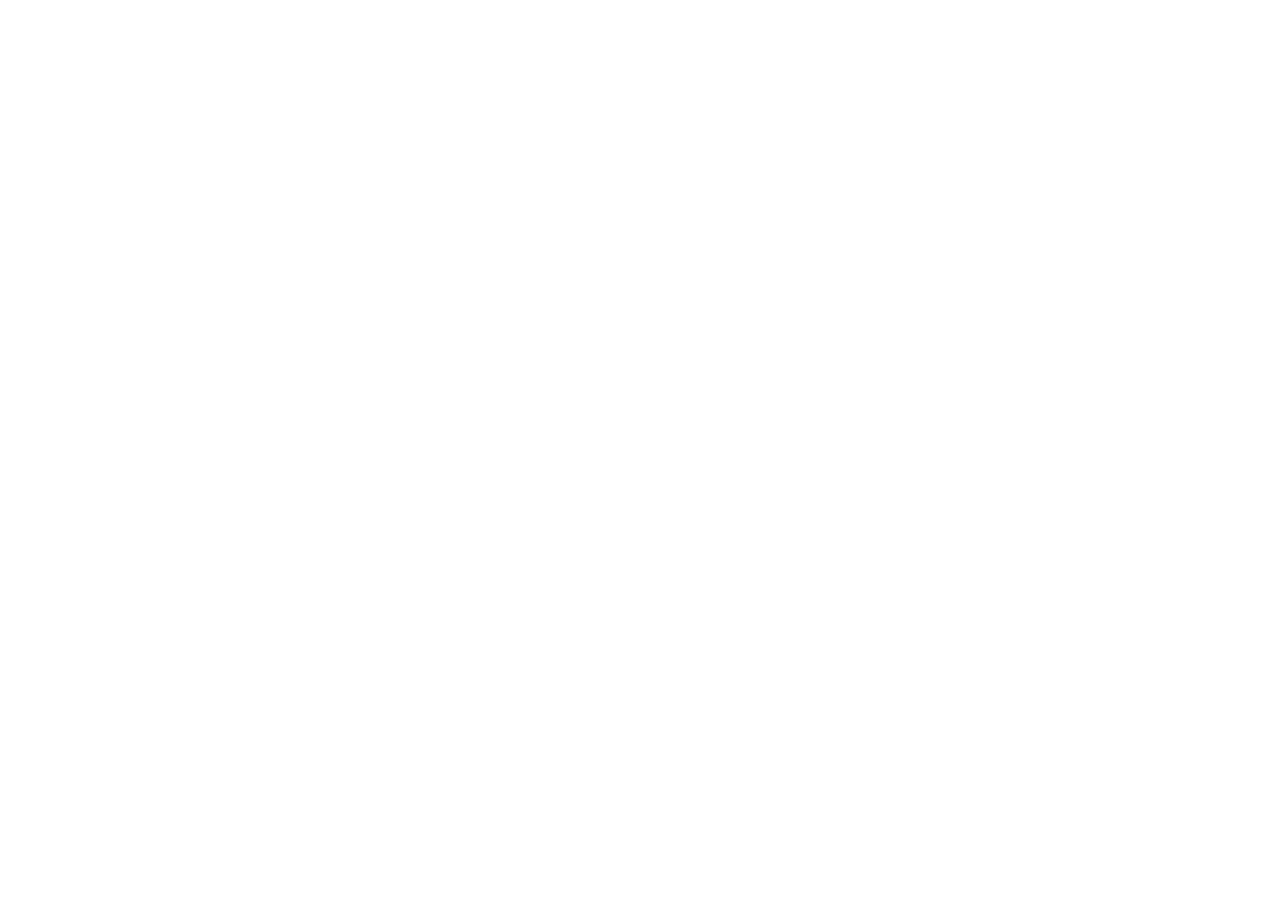
==== assignment_03/index.html @ f1838abc "fixed link" ====
<!DOCTYPE html>
<html lang="en">

<head>
    <meta charset="utf-8" />
    <meta http-equiv="x-ua-compatible" content="ie=edge" />
    <meta name="viewport" content="width=device-width, initial-scale=1" />

    <title>Color Picker</title>


    <link rel="stylesheet" href="css/main.css" />
    <link rel="stylesheet" href="css/pure-min.css"/>
    <link rel="icon" href="images/favicon.png" />
</head>

<body>
    
    <script src="js/jquery-3.4.1.min.js"></script>
    
    <script>
        $(function () {

            $('body').append('<h1>Lesson 10</h1>');
            $('body').append('<h3>Ordered Striped Table with colors!</h3>');
            // https://stackoverflow.com/questions/979256/sorting-an-array-of-javascript-objects-by-property/979325#979325
            var sort_by = function (field, reverse, primer) {

                var key = primer ?
                    function (x) { return primer(x[field]) } :
                    function (x) { return x[field] };

                reverse = !reverse ? 1 : -1;

                return function (a, b) {
                    return a = key(a), b = key(b), reverse * ((a > b) - (b > a));
                }
            }


            /**
             * theads [array] : array of string col heads
             * trows [json] : json array of data
             */
            function buildTable(theads, trows) {
                $('body').append('<div id="t1"></div>');
                
                
                var table = '<table class="pure-table pure-table-bordered" id="tcolor">';
                for (var i = 0; i < theads.length; i++) {
                    table += '<th>' + theads[i] + '</th>';
                }
                for (var i = 0; i < trows.length; i++) {
                    table += '<tr>';
                    for (var key in trows[i]) {
                        if (trows[i].hasOwnProperty(key)) {
                            table += '<td>' + trows[i][key] + '</td>';
                        }
                    }
                    // Adding new column here and grabbing color from json
                    table += '<td style="background:'+trows[i]['html']+'"></td>';
                    table += '</tr>';
                }
                table += '</table>';
                $('#t1').append(table);

                $( "#tcolor > tbody > tr:odd" ).css( "background-color", "#c0c0c0" );

            }

            $.get("167.99.158.119/assignment_03/colors.json")
                .done(function (data) {
                    data.sort(function(a,b){
                        if(a.name < b.name){
                            return -1;
                        }
                        if(b.name < a.name){
                            return 1;
                        }
                        return 0;
                    });
                    // Added extra column header ("example") for our colored column
                    buildTable(['html', 'name', 'rgb', 'example'], data);
                });
        });
    </script>
</body>

</html>
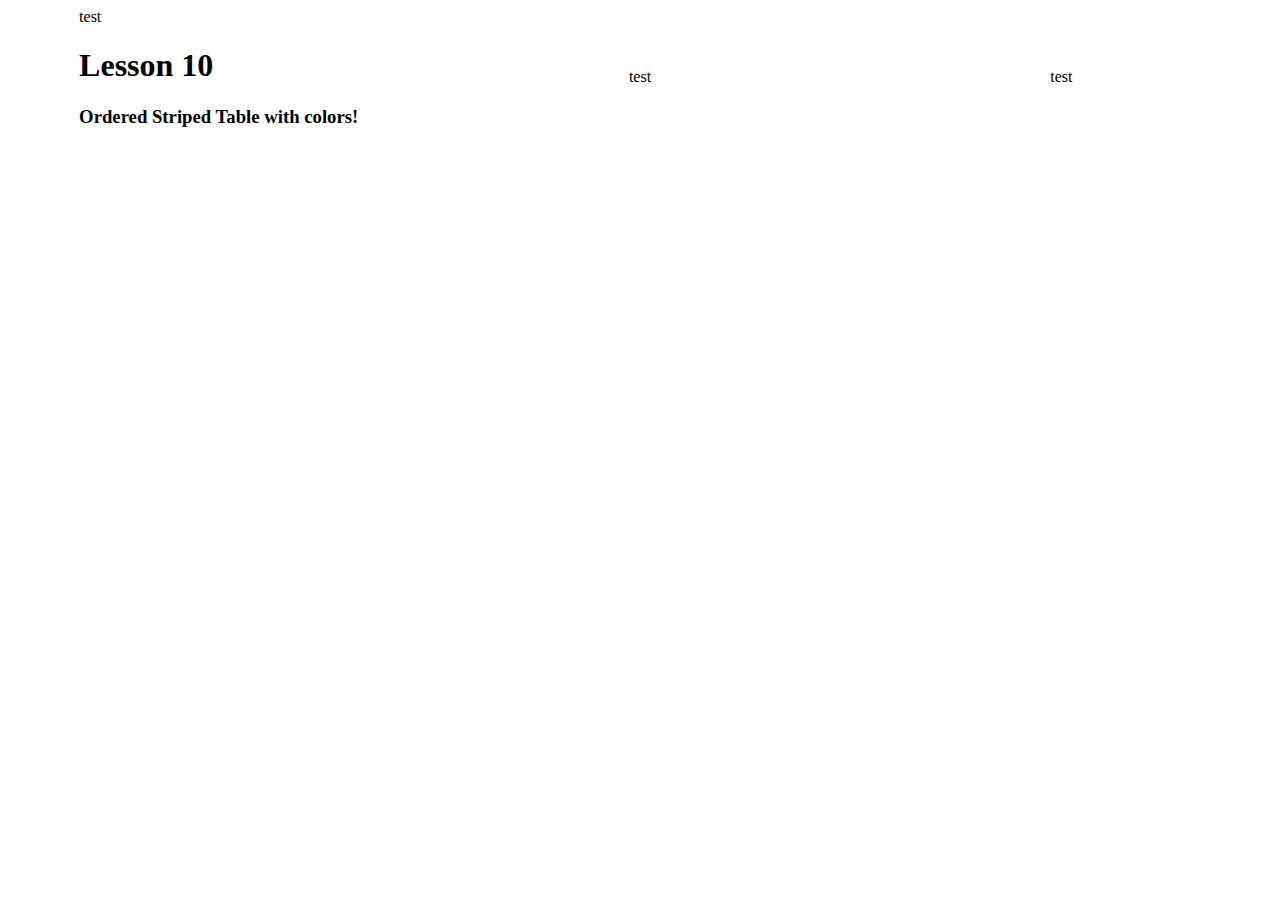
==== commit f28061bf: "Trying grids" ====
--- a/assignment_03/index.html
+++ b/assignment_03/index.html
@@ -10,81 +10,220 @@
 
 
     <link rel="stylesheet" href="css/main.css" />
-    <link rel="stylesheet" href="css/pure-min.css"/>
+    <link rel="stylesheet" href="css/pure-min.css" />
+    <link rel="stylesheet" href="css/grid.css" />
     <link rel="icon" href="images/favicon.png" />
 </head>
 
 <body>
-    
+
     <script src="js/jquery-3.4.1.min.js"></script>
-    
-    <script>
-        $(function () {
-
-            $('body').append('<h1>Lesson 10</h1>');
-            $('body').append('<h3>Ordered Striped Table with colors!</h3>');
-            // https://stackoverflow.com/questions/979256/sorting-an-array-of-javascript-objects-by-property/979325#979325
-            var sort_by = function (field, reverse, primer) {
-
-                var key = primer ?
-                    function (x) { return primer(x[field]) } :
-                    function (x) { return x[field] };
-
-                reverse = !reverse ? 1 : -1;
-
-                return function (a, b) {
-                    return a = key(a), b = key(b), reverse * ((a > b) - (b > a));
-                }
-            }
-
-
-            /**
-             * theads [array] : array of string col heads
-             * trows [json] : json array of data
-             */
-            function buildTable(theads, trows) {
-                $('body').append('<div id="t1"></div>');
-                
-                
-                var table = '<table class="pure-table pure-table-bordered" id="tcolor">';
-                for (var i = 0; i < theads.length; i++) {
-                    table += '<th>' + theads[i] + '</th>';
-                }
-                for (var i = 0; i < trows.length; i++) {
-                    table += '<tr>';
-                    for (var key in trows[i]) {
-                        if (trows[i].hasOwnProperty(key)) {
-                            table += '<td>' + trows[i][key] + '</td>';
-                        }
-                    }
-                    // Adding new column here and grabbing color from json
-                    table += '<td style="background:'+trows[i]['html']+'"></td>';
-                    table += '</tr>';
-                }
-                table += '</table>';
-                $('#t1').append(table);
-
-                $( "#tcolor > tbody > tr:odd" ).css( "background-color", "#c0c0c0" );
-
-            }
-
-            $.get("167.99.158.119/assignment_03/colors.json")
-                .done(function (data) {
-                    data.sort(function(a,b){
-                        if(a.name < b.name){
-                            return -1;
-                        }
-                        if(b.name < a.name){
-                            return 1;
-                        }
-                        return 0;
-                    });
-                    // Added extra column header ("example") for our colored column
-                    buildTable(['html', 'name', 'rgb', 'example'], data);
+
+    <div class="container">
+        <div class="item item1"> test
+                <h1>Lesson 10</h1>
+                <h3>Ordered Striped Table with colors!</h3>
+            <script>
+                $(function () {
+                    // https://stackoverflow.com/questions/979256/sorting-an-array-of-javascript-objects-by-property/979325#979325
+                    $('div class="item item1').append("test");
+                    var sort_by = function (field, reverse, primer) {
+
+                        var key = primer ?
+                            function (x) { return primer(x[field]) } :
+                            function (x) { return x[field] };
+
+                        reverse = !reverse ? 1 : -1;
+
+                        return function (a, b) {
+                            return a = key(a), b = key(b), reverse * ((a > b) - (b > a));
+                        }
+                    }
+
+
+                    /**
+                     * theads [array] : array of string col heads
+                     * trows [json] : json array of data
+                     */
+                    function buildTable(theads, trows) {
+                        $('#item item1').append('<div id="t1"></div>');
+
+
+                        var table = '<table class="pure-table pure-table-bordered" id="tcolor">';
+                        for (var i = 0; i < theads.length; i++) {
+                            table += '<th>' + theads[i] + '</th>';
+                        }
+                        for (var i = 0; i < trows.length; i++) {
+                            table += '<tr>';
+                            for (var key in trows[i]) {
+                                if (trows[i].hasOwnProperty(key)) {
+                                    table += '<td>' + trows[i][key] + '</td>';
+                                }
+                            }
+                            // Adding new column here and grabbing color from json
+                            table += '<td style="background:' + trows[i]['html'] + '"></td>';
+                            table += '</tr>';
+                        }
+                        table += '</table>';
+                        $('#t1').append(table);
+
+                        $("#tcolor > tbody > tr:odd").css("background-color", "#c0c0c0");
+                    }
+
+                    $.get("http://167.99.158.119/assignment_03/colors.json")
+                        .done(function (data) {
+                            data.sort(function (a, b) {
+                                if (a.rgb[1] < b.rgb[1]) {
+                                    return -1;
+                                }
+                                if (b.rgb[1] < a.rgb[1]) {
+                                    return 1;
+                                }
+                                return 0;
+                            });
+                            // Added extra column header ("example") for our colored column
+                            buildTable(['html', 'name', 'rgb', 'example'], data);
+                        });
                 });
-        });
-    </script>
+            </script>
+        </div>
+        <div class="item item2"> test
+            <script>
+                $(function () {
+
+                    $('#item item2').append('<h1>Lesson 10</h1>');
+                    $('#item item2').append('<h3>Ordered Striped Table with colors!</h3>');
+                    // https://stackoverflow.com/questions/979256/sorting-an-array-of-javascript-objects-by-property/979325#979325
+                    var sort_by = function (field, reverse, primer) {
+
+                        var key = primer ?
+                            function (x) { return primer(x[field]) } :
+                            function (x) { return x[field] };
+
+                        reverse = !reverse ? 1 : -1;
+
+                        return function (a, b) {
+                            return a = key(a), b = key(b), reverse * ((a > b) - (b > a));
+                        }
+                    }
+
+
+                    /**
+                     * theads [array] : array of string col heads
+                     * trows [json] : json array of data
+                     */
+                    function buildTable(theads, trows) {
+                        $('#item item2').append('<div id="t2"></div>');
+
+
+                        var table = '<table class="pure-table pure-table-bordered" id="tcolor">';
+                        for (var i = 0; i < theads.length; i++) {
+                            table += '<th>' + theads[i] + '</th>';
+                        }
+                        for (var i = 0; i < trows.length; i++) {
+                            table += '<tr>';
+                            for (var key in trows[i]) {
+                                if (trows[i].hasOwnProperty(key)) {
+                                    table += '<td>' + trows[i][key] + '</td>';
+                                }
+                            }
+                            // Adding new column here and grabbing color from json
+                            table += '<td style="background:' + trows[i]['html'] + '"></td>';
+                            table += '</tr>';
+                        }
+                        table += '</table>';
+                        $('#t2').append(table);
+
+                        $("#tcolor > tbody > tr:odd").css("background-color", "#c0c0c0");
+                    }
+
+                    $.get("http://167.99.158.119/assignment_03/colors.json")
+                        .done(function (data) {
+                            data.sort(function (a, b) {
+                                if (a.rgb[0] < b.rgb[0]) {
+                                    return -1;
+                                }
+                                if (b.rgb[0] < a.rgb[0]) {
+                                    return 1;
+                                }
+                                return 0;
+                            });
+                            // Added extra column header ("example") for our colored column
+                            buildTable(['html', 'name', 'rgb', 'example'], data);
+                        });
+                });
+            </script>
+        </div>
+        <div class="item item3"> test
+            <script>
+                $(function () {
+
+                    $('#item item3').append('<h1>Lesson 10</h1>');
+                    $('#item item3').append('<h3>Ordered Striped Table with colors!</h3>');
+                    // https://stackoverflow.com/questions/979256/sorting-an-array-of-javascript-objects-by-property/979325#979325
+                    var sort_by = function (field, reverse, primer) {
+
+                        var key = primer ?
+                            function (x) { return primer(x[field]) } :
+                            function (x) { return x[field] };
+
+                        reverse = !reverse ? 1 : -1;
+
+                        return function (a, b) {
+                            return a = key(a), b = key(b), reverse * ((a > b) - (b > a));
+                        }
+                    }
+
+
+                    /**
+                     * theads [array] : array of string col heads
+                     * trows [json] : json array of data
+                     */
+                    function buildTable(theads, trows) {
+                        $('#item item3').append('<div id="t3"></div>');
+
+
+                        var table = '<table class="pure-table pure-table-bordered" id="tcolor">';
+                        for (var i = 0; i < theads.length; i++) {
+                            table += '<th>' + theads[i] + '</th>';
+                        }
+                        for (var i = 0; i < trows.length; i++) {
+                            table += '<tr>';
+                            for (var key in trows[i]) {
+                                if (trows[i].hasOwnProperty(key)) {
+                                    table += '<td>' + trows[i][key] + '</td>';
+                                }
+                            }
+                            // Adding new column here and grabbing color from json
+                            table += '<td style="background:' + trows[i]['html'] + '"></td>';
+                            table += '</tr>';
+                        }
+                        table += '</table>';
+                        $('#t3').append(table);
+
+                        $("#tcolor > tbody > tr:odd").css("background-color", "#c0c0c0");
+                    }
+
+                    $.get("http://167.99.158.119/assignment_03/colors.json")
+                        .done(function (data) {
+                            data.sort(function (a, b) {
+                                if (a.rgb[2] < b.rgb[2]) {
+                                    return -1;
+                                }
+                                if (b.rgb[2] < a.rgb[2]) {
+                                    return 1;
+                                }
+                                return 0;
+                            });
+                            // Added extra column header ("example") for our colored column
+                            buildTable(['html', 'name', 'rgb', 'example'], data);
+                        });
+                });
+            </script>
+        </div>
+    </div>
+
+
 </body>
 
-</html>
-
+</html>--- a/assignment_03/css/grid.css
+++ b/assignment_03/css/grid.css
@@ -0,0 +1,6 @@
+.container{
+    display : grid;
+    grid-template-columns: 1fr 1fr 1fr;
+    justify-items: center;
+    align-items: center;
+}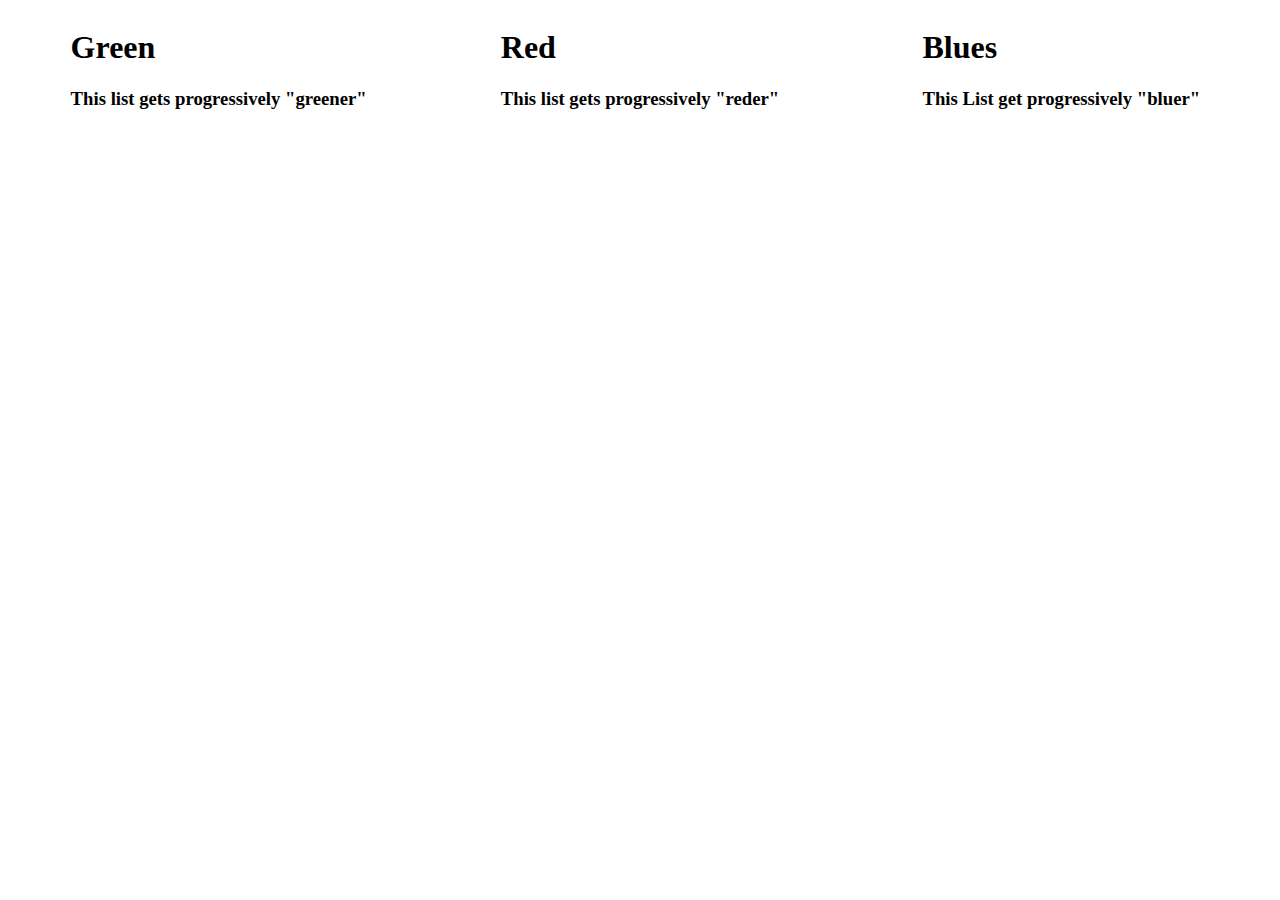
==== commit 7a8a3ac5: "add favicon" ====
--- a/assignment_03/index.html
+++ b/assignment_03/index.html
@@ -6,27 +6,33 @@
     <meta http-equiv="x-ua-compatible" content="ie=edge" />
     <meta name="viewport" content="width=device-width, initial-scale=1" />
 
-    <title>Color Picker</title>
+    <title>RGB Sort</title>
 
 
     <link rel="stylesheet" href="css/main.css" />
     <link rel="stylesheet" href="css/pure-min.css" />
+    <!-- added grid css to my header -->
     <link rel="stylesheet" href="css/grid.css" />
-    <link rel="icon" href="images/favicon.png" />
+    <link rel="icon" href="images/icons8-checkmark-64.png" />
 </head>
 
 <body>
 
     <script src="js/jquery-3.4.1.min.js"></script>
 
+    <!-- added container for the entire page, broken up by columns-->
     <div class="container">
-        <div class="item item1"> test
-                <h1>Lesson 10</h1>
-                <h3>Ordered Striped Table with colors!</h3>
+        <!-- each list is the original grid, however they are sorted by rgb value so that they grow in one value-->
+        <div class="item item1">
+                <h1>Green</h1>
+                <h3>This list gets progressively "greener"</h3>
             <script>
                 $(function () {
                     // https://stackoverflow.com/questions/979256/sorting-an-array-of-javascript-objects-by-property/979325#979325
-                    $('div class="item item1').append("test");
+                    // while testing how the grid works, I included this, however for some reason
+                    // whenever i call append later, this, instead of inserting test, makes the .container
+                    // line up in the column defined earlier. I honestly have no idea why
+                    $('.item item1').append("test");
                     var sort_by = function (field, reverse, primer) {
 
                         var key = primer ?
@@ -46,7 +52,10 @@
                      * trows [json] : json array of data
                      */
                     function buildTable(theads, trows) {
-                        $('#item item1').append('<div id="t1"></div>');
+                        // when i attempted to append to the item item1 it did not appear, however
+                        // appending it to container seems to replace "test" from the previous
+                        // for an unknown reason
+                        $('.container').append('<div id="t1"></div>');
 
 
                         var table = '<table class="pure-table pure-table-bordered" id="tcolor">';
@@ -77,6 +86,73 @@
                                     return -1;
                                 }
                                 if (b.rgb[1] < a.rgb[1]) {
+                                    return 1;
+                                }
+                                return 0;
+                            });
+                            // Added extra column header ("example") for our colored column
+                            buildTable(['html','name', 'rgb', 'example'], data);
+                        });
+                });
+            </script>
+        </div>
+        <div class="item item2">
+                <h1>Red</h1>
+                <h3>This list gets progressively "reder"</h3>
+            <script>
+                $(function () {
+                    $('.item item2').append("test");
+                    // https://stackoverflow.com/questions/979256/sorting-an-array-of-javascript-objects-by-property/979325#979325
+                    var sort_by = function (field, reverse, primer) {
+
+                        var key = primer ?
+                            function (x) { return primer(x[field]) } :
+                            function (x) { return x[field] };
+
+                        reverse = !reverse ? 1 : -1;
+
+                        return function (a, b) {
+                            return a = key(a), b = key(b), reverse * ((a > b) - (b > a));
+                        }
+                    }
+
+
+                    /**
+                     * theads [array] : array of string col heads
+                     * trows [json] : json array of data
+                     */
+                    function buildTable(theads, trows) {
+                        $('.container').append('<div id="t2"></div>');
+
+
+                        var table = '<table class="pure-table pure-table-bordered" id="tcolor">';
+                        for (var i = 0; i < theads.length; i++) {
+                            table += '<th>' + theads[i] + '</th>';
+                        }
+                        for (var i = 0; i < trows.length; i++) {
+                            table += '<tr>';
+                            for (var key in trows[i]) {
+                                if (trows[i].hasOwnProperty(key)) {
+                                    table += '<td>' + trows[i][key] + '</td>';
+                                }
+                            }
+                            // Adding new column here and grabbing color from json
+                            table += '<td style="background:' + trows[i]['html'] + '"></td>';
+                            table += '</tr>';
+                        }
+                        table += '</table>';
+                        $('#t2').append(table);
+
+                        $("#tcolor > tbody > tr:odd").css("background-color", "#c0c0c0");
+                    }
+
+                    $.get("http://167.99.158.119/assignment_03/colors.json")
+                        .done(function (data) {
+                            data.sort(function (a, b) {
+                                if (a.rgb[0] < b.rgb[0]) {
+                                    return -1;
+                                }
+                                if (b.rgb[0] < a.rgb[0]) {
                                     return 1;
                                 }
                                 return 0;
@@ -87,12 +163,12 @@
                 });
             </script>
         </div>
-        <div class="item item2"> test
+        <div class="item item3">
+                <h1>Blues</h1>
+                <h3>This List get progressively "bluer"</h3>
             <script>
                 $(function () {
-
-                    $('#item item2').append('<h1>Lesson 10</h1>');
-                    $('#item item2').append('<h3>Ordered Striped Table with colors!</h3>');
+                    $('.item item3').append("test");
                     // https://stackoverflow.com/questions/979256/sorting-an-array-of-javascript-objects-by-property/979325#979325
                     var sort_by = function (field, reverse, primer) {
 
@@ -113,74 +189,7 @@
                      * trows [json] : json array of data
                      */
                     function buildTable(theads, trows) {
-                        $('#item item2').append('<div id="t2"></div>');
-
-
-                        var table = '<table class="pure-table pure-table-bordered" id="tcolor">';
-                        for (var i = 0; i < theads.length; i++) {
-                            table += '<th>' + theads[i] + '</th>';
-                        }
-                        for (var i = 0; i < trows.length; i++) {
-                            table += '<tr>';
-                            for (var key in trows[i]) {
-                                if (trows[i].hasOwnProperty(key)) {
-                                    table += '<td>' + trows[i][key] + '</td>';
-                                }
-                            }
-                            // Adding new column here and grabbing color from json
-                            table += '<td style="background:' + trows[i]['html'] + '"></td>';
-                            table += '</tr>';
-                        }
-                        table += '</table>';
-                        $('#t2').append(table);
-
-                        $("#tcolor > tbody > tr:odd").css("background-color", "#c0c0c0");
-                    }
-
-                    $.get("http://167.99.158.119/assignment_03/colors.json")
-                        .done(function (data) {
-                            data.sort(function (a, b) {
-                                if (a.rgb[0] < b.rgb[0]) {
-                                    return -1;
-                                }
-                                if (b.rgb[0] < a.rgb[0]) {
-                                    return 1;
-                                }
-                                return 0;
-                            });
-                            // Added extra column header ("example") for our colored column
-                            buildTable(['html', 'name', 'rgb', 'example'], data);
-                        });
-                });
-            </script>
-        </div>
-        <div class="item item3"> test
-            <script>
-                $(function () {
-
-                    $('#item item3').append('<h1>Lesson 10</h1>');
-                    $('#item item3').append('<h3>Ordered Striped Table with colors!</h3>');
-                    // https://stackoverflow.com/questions/979256/sorting-an-array-of-javascript-objects-by-property/979325#979325
-                    var sort_by = function (field, reverse, primer) {
-
-                        var key = primer ?
-                            function (x) { return primer(x[field]) } :
-                            function (x) { return x[field] };
-
-                        reverse = !reverse ? 1 : -1;
-
-                        return function (a, b) {
-                            return a = key(a), b = key(b), reverse * ((a > b) - (b > a));
-                        }
-                    }
-
-
-                    /**
-                     * theads [array] : array of string col heads
-                     * trows [json] : json array of data
-                     */
-                    function buildTable(theads, trows) {
-                        $('#item item3').append('<div id="t3"></div>');
+                        $('.container').append('<div id="t3"></div>');
 
 
                         var table = '<table class="pure-table pure-table-bordered" id="tcolor">';
